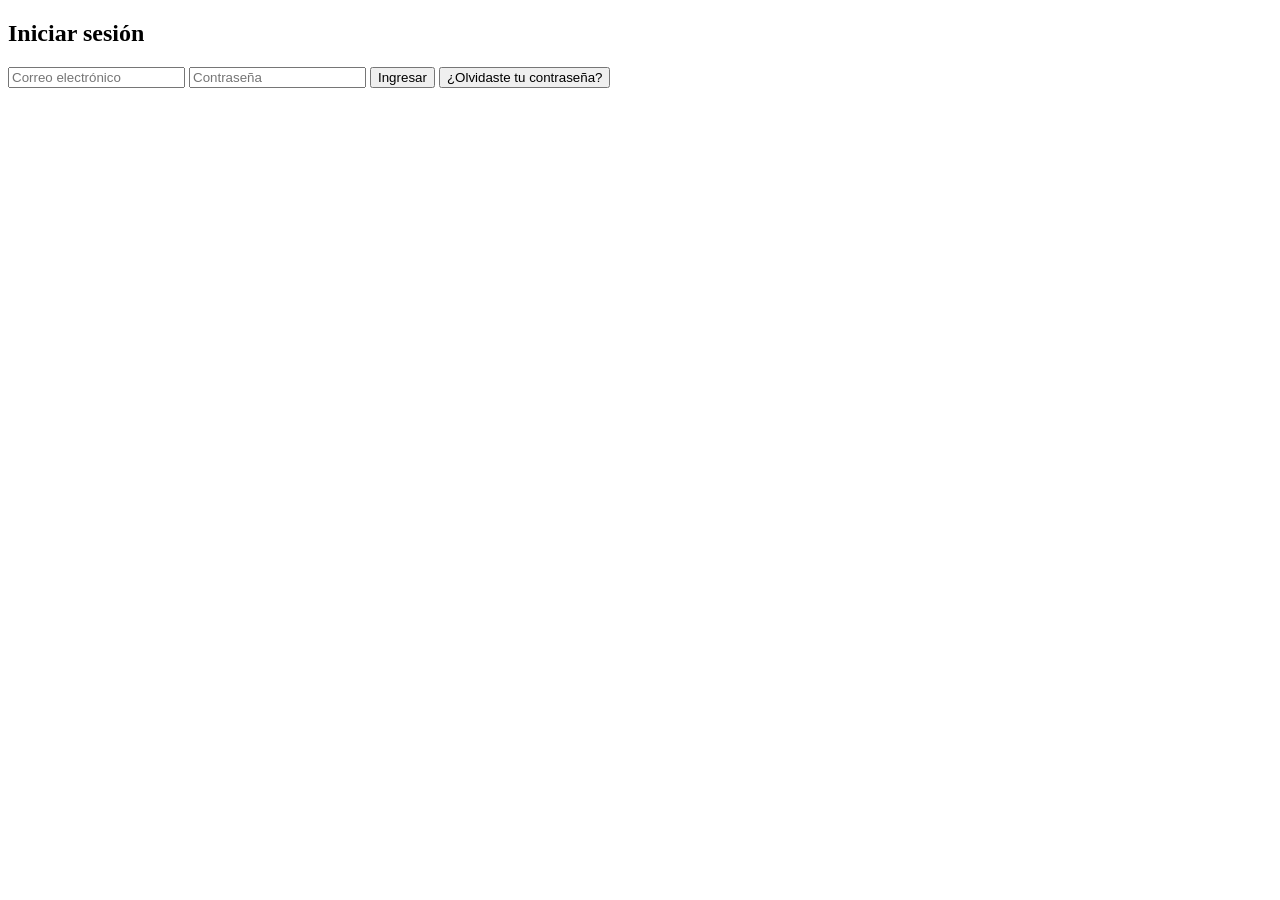
==== index.html @ bb01a8e8 "inicializar servidor base y sistema de login" ====
<!DOCTYPE html>
<html lang="es">
<head>
    <meta charset="UTF-8">
    <meta name="viewport" content="width=device-width, initial-scale=1">

    <title>BiOX - Iniciar sesión</title>

    <link rel="stylesheet" href="css/styles.css">

    <script defer src="js/controllers/login.client.controller.js"></script>
</head>

<body>
    <div class="section">
        <h2>Iniciar sesión</h2>

        <form id="login-form">
            <input
                type="email"
                id="login-email"
                placeholder="Correo electrónico"
                autocomplete="username"
                required
            >

            <input
                type="password"
                id="login-password"
                placeholder="Contraseña"
                autocomplete="current-password"
                required
            >

            <button type="submit">Ingresar</button>

            <button
                type="button"
                id="btn-forgot-password"
            >
                ¿Olvidaste tu contraseña?
            </button>

            <p
                id="login-message"
                role="status"
                aria-live="polite"
            ></p>
        </form>
    </div>
</body>
</html>
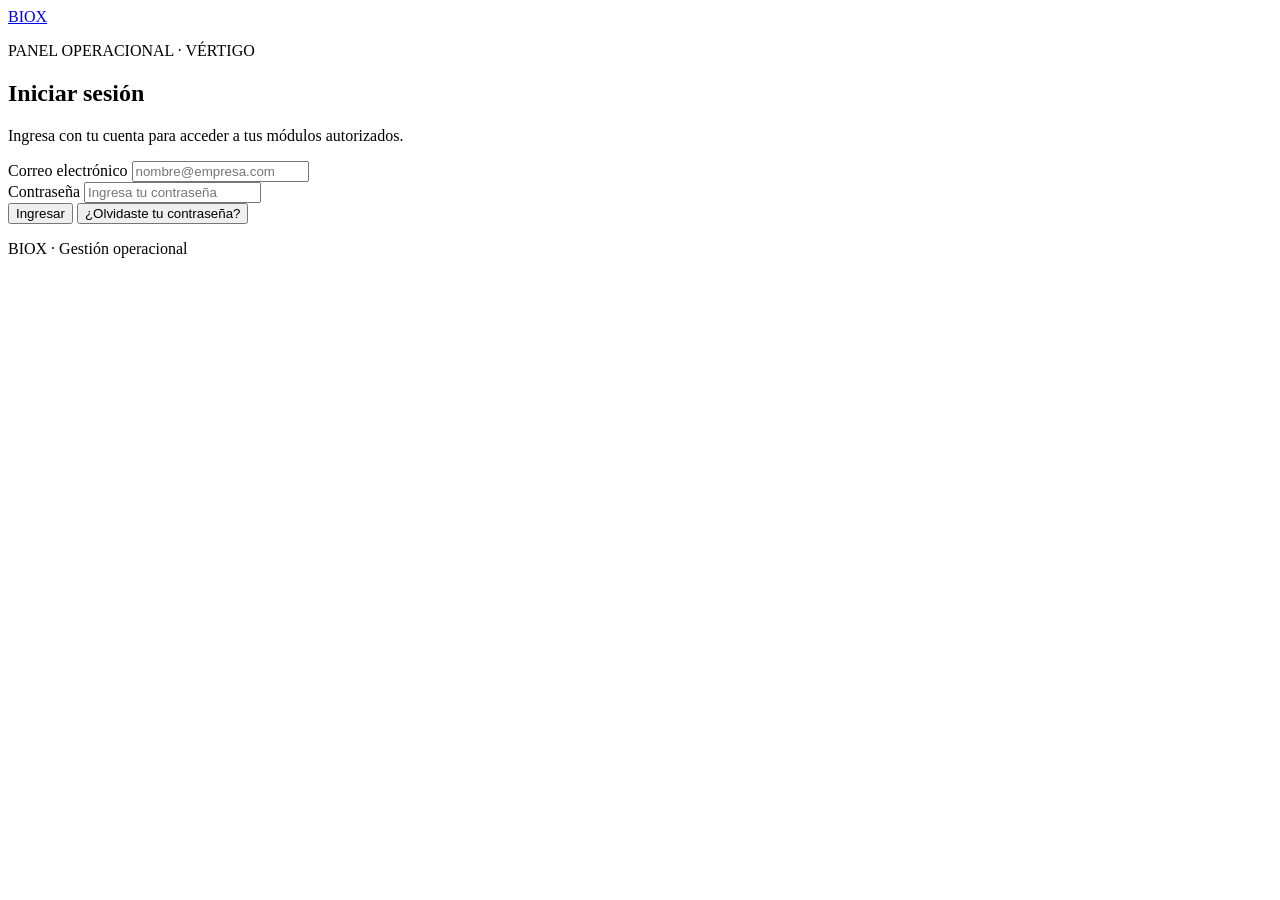
==== commit 5ad18bd0: "En el index se agregaron estilos y se cambio la ruta hacia el dashboard,  se agregaron nuevas rutas " ====
--- a/index.html
+++ b/index.html
@@ -8,45 +8,64 @@
 
     <link rel="stylesheet" href="css/styles.css">
 
+    <script defer src="js/session.js"></script>
     <script defer src="js/controllers/login.client.controller.js"></script>
 </head>
 
-<body>
-    <div class="section">
-        <h2>Iniciar sesión</h2>
+<body class="login-body">
+    <main class="login-page">
+        <a class="login-brand" href="/index.html" aria-label="BIOX, inicio">
+            BI<span>OX</span>
+        </a>
 
-        <form id="login-form">
-            <input
-                type="email"
-                id="login-email"
-                placeholder="Correo electrónico"
-                autocomplete="username"
-                required
-            >
+        <section class="card login-card" aria-labelledby="login-title">
+            <p class="login-eyebrow">PANEL OPERACIONAL · VÉRTIGO</p>
+            <h1 id="login-title">Iniciar sesión</h1>
+            <p class="login-intro">Ingresa con tu cuenta para acceder a tus módulos autorizados.</p>
 
-            <input
-                type="password"
-                id="login-password"
-                placeholder="Contraseña"
-                autocomplete="current-password"
-                required
-            >
+            <form id="login-form" class="login-form">
+                <div class="form-group">
+                    <label for="login-email">Correo electrónico</label>
+                    <input
+                        type="email"
+                        id="login-email"
+                        placeholder="nombre@empresa.com"
+                        autocomplete="username"
+                        required
+                    >
+                </div>
 
-            <button type="submit">Ingresar</button>
+                <div class="form-group">
+                    <label for="login-password">Contraseña</label>
+                    <input
+                        type="password"
+                        id="login-password"
+                        placeholder="Ingresa tu contraseña"
+                        autocomplete="current-password"
+                        required
+                    >
+                </div>
 
-            <button
-                type="button"
-                id="btn-forgot-password"
-            >
-                ¿Olvidaste tu contraseña?
-            </button>
+                <button class="btn btn-primary" type="submit">Ingresar</button>
 
-            <p
-                id="login-message"
-                role="status"
-                aria-live="polite"
-            ></p>
-        </form>
-    </div>
+                <button
+                    class="btn btn-secondary"
+                    type="button"
+                    id="btn-forgot-password"
+                >
+                    ¿Olvidaste tu contraseña?
+                </button>
+
+                <p
+                    id="login-message"
+                    class="message"
+                    role="status"
+                    aria-live="polite"
+                ></p>
+            </form>
+        </section>
+
+        <p class="login-footer">BIOX · Gestión operacional</p>
+    </main>
 </body>
 </html>
